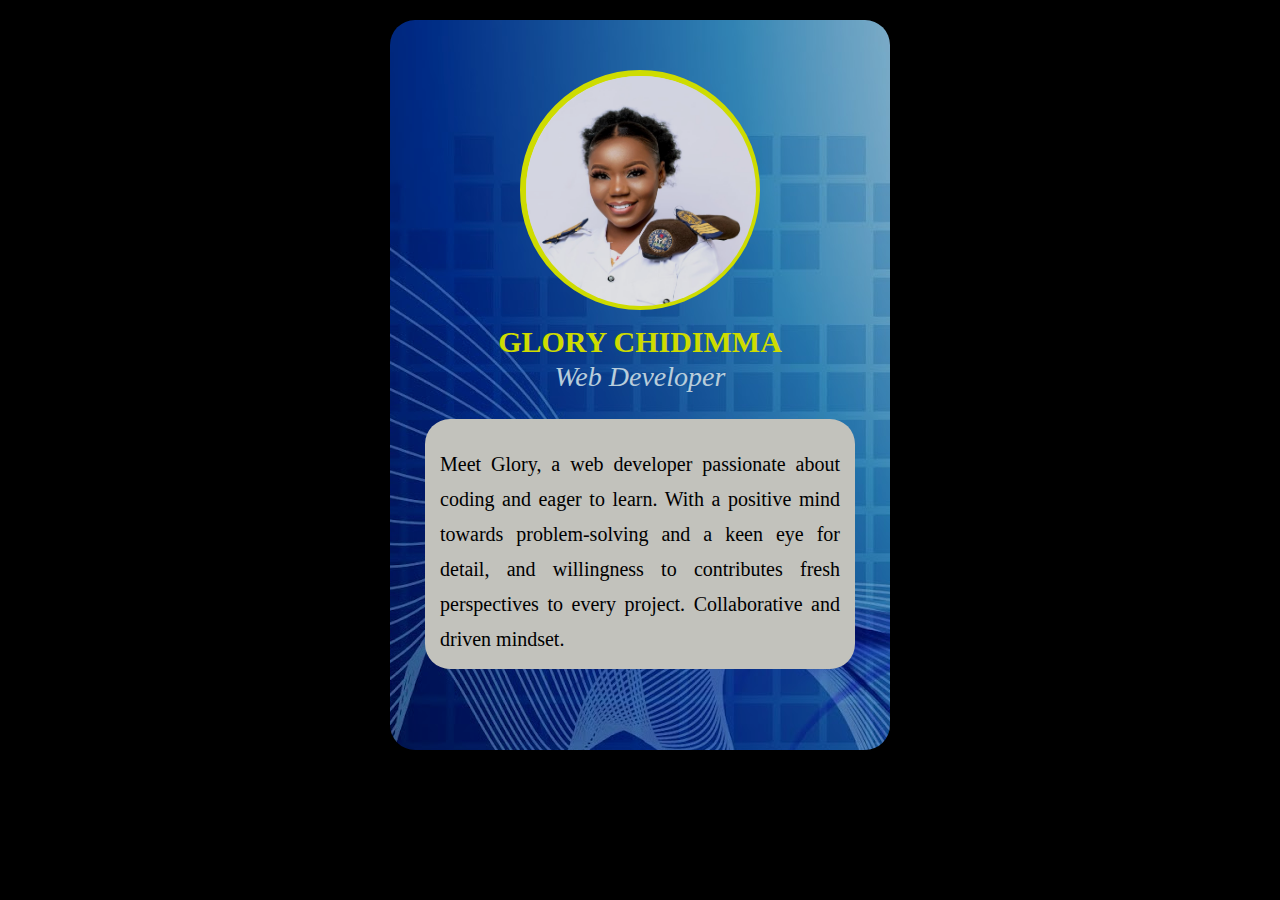
==== html/Profile-Card.html @ 2941dd03 "profileCard_TaskWeek4" ====
<!DOCTYPE html>
<html lang="en">
<head>
    <meta charset="UTF-8">
    <meta name="viewport" content="width=device-width, initial-scale=1.0">
    <title>Profile Card</title>
    <link rel="stylesheet" href="../css/ProfileCard.css">

</head>
<body>
    <section  class="profileCard" >

        <div class="passportSection">
            <img src="../images/chidimma.jpg" alt="Profile Passport image" class="imgProfilecard">
        </div>

        <div class="nameSection">
            <h1 class="ProfileName">GLORY CHIDIMMA</h1>
            <P class="JobTitle">Web Developer</P>
        </div>
       
        <div class="detailedSection">

            <div class="infoDetailed">
                <P>Meet Glory, a web developer passionate about coding and eager to learn. 
                    With a positive mind towards problem-solving and a keen eye for detail, and willingness to contributes fresh perspectives to every project. 
                    Collaborative and driven mindset. </P>
            </div>
        </div>
    </section>
    
</body>
</html>
---- css/ProfileCard.css ----
*{
    margin: 0;
    padding: 0;
    box-sizing: border-box;
    background-color:black;
    text-align: center;
}

.profileCard{
    position: relative;
    height: 730px;
    width: 500px;
    background-image: url(../images/bg1.jpeg);
    margin: auto;
    margin-top: 20px;
    opacity: 0.89;
    padding-top:50px;
    border-radius: 25px;
    text-align: center;
}

.passportSection{
    height: 240px;
    width: 240px;
    margin: auto;
    background-color: aliceblue;
    border-radius: 50%;
    border-width: 6px;
    border-style: solid;
    color: rgb(232, 248, 0)
}
.imgProfilecard{
    height: 230px;
    width: 230px;
    border-radius: 50%;
}

.nameSection{
    width:300px;
    margin: auto;
    background: none;
}

.ProfileName{
    color: rgb(232, 248, 0);
    background: none;
    font-size: 30px;
    font-weight: bold;
    margin-top: 15px;
   
}
.JobTitle{
    background: none;
    color:rgb(208, 231, 246);
    font-style: italic;
    font-size: 28px;
    text-align: center;
}

.detailedSection{
    height: 250px;
    width: 430px;
    background-color: rgb(218, 218, 212);
    margin: auto;
    margin-top: 10px;
    border-radius: 25px;
    
}
.infoDetailed{
    background: none;
    padding-top: 28px;
    margin-top: 25px;
    text-align: center;
}

p{
    background: none;
    font-size: 20px;
    line-height: 35px;
    text-align: justify;
    padding: 0px 15px 0px 15px;
}
.socialMedia{
    height: 200px;
    width: 430px;
    background: none;
}

.img{
    height: 180px;
    width: 180px;
    background: none;
}
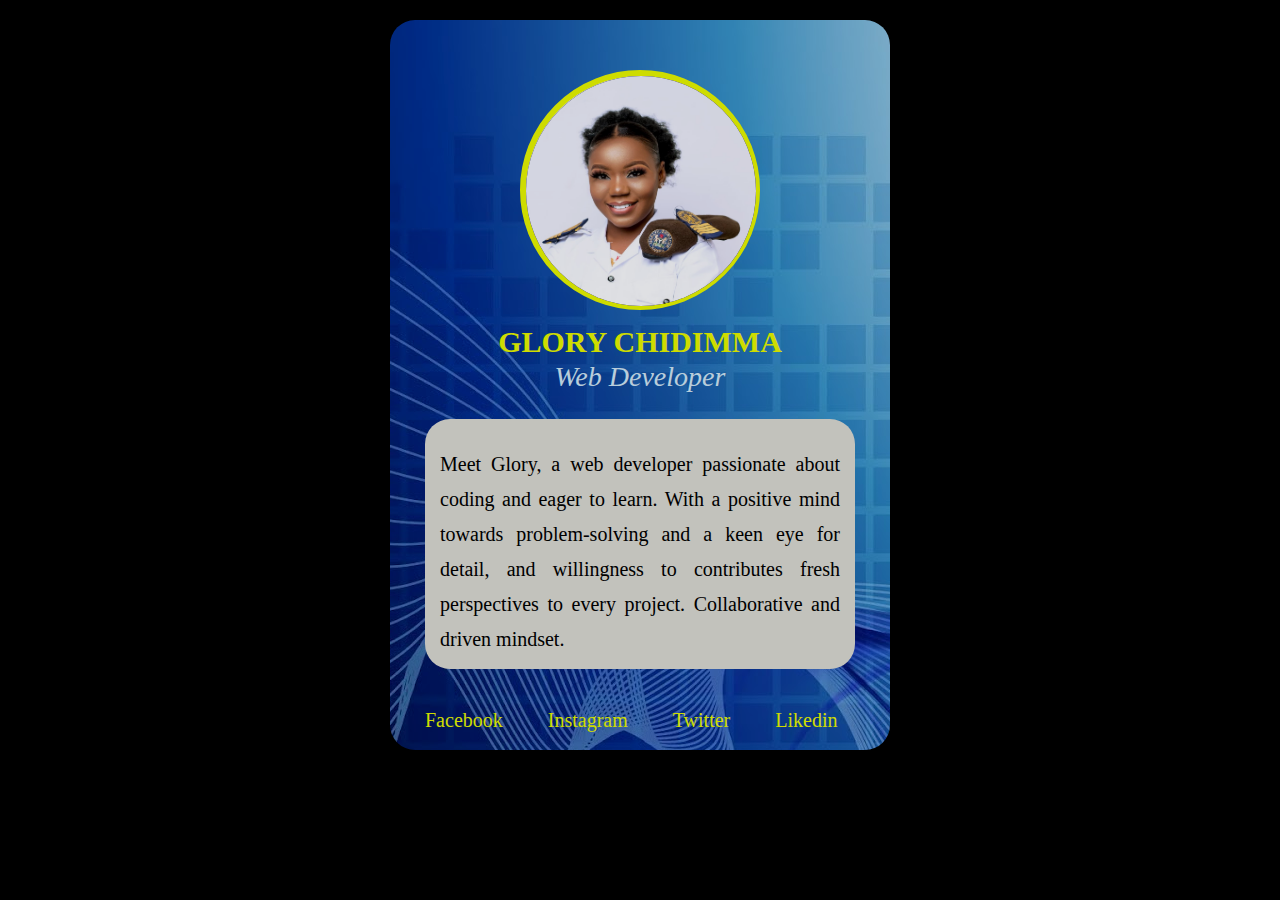
==== commit e3caf6fd: "ProfileCard" ====
--- a/html/Profile-Card.html
+++ b/html/Profile-Card.html
@@ -27,6 +27,12 @@
                     Collaborative and driven mindset. </P>
             </div>
         </div>
+        <div class="footerPage">
+            <div class="fbLogo" href=""> Facebook</div>
+            <div class="intaLogo" href="">Instagram</div>
+            <div class="twitterLogo" href="">Twitter</div>
+            <div class="likedinLogo" href="">Likedin</div>
+        </div>
     </section>
     
 </body>
--- a/css/ProfileCard.css
+++ b/css/ProfileCard.css
@@ -90,4 +90,26 @@
     height: 180px;
     width: 180px;
     background: none;
-}+}
+.footerPage{
+    height: 100px;
+    height: 100px;
+    width: 500px;
+    background: none;
+    text-align: center;
+    margin-top: 10px;
+    display:flex;
+    align-content: center;
+    margin-left:30px;
+}
+
+.fbLogo, .intaLogo, .twitterLogo,.likedinLogo{
+    text-align: center;
+    background: none;
+    color: rgb(232, 248, 0);
+    font-size: 20px;
+    justify-content:space-evenly;
+    /* margin-left: 20px;
+    margin-right: 10px; */
+    margin: 30px 40px 40px 5px;
+}
